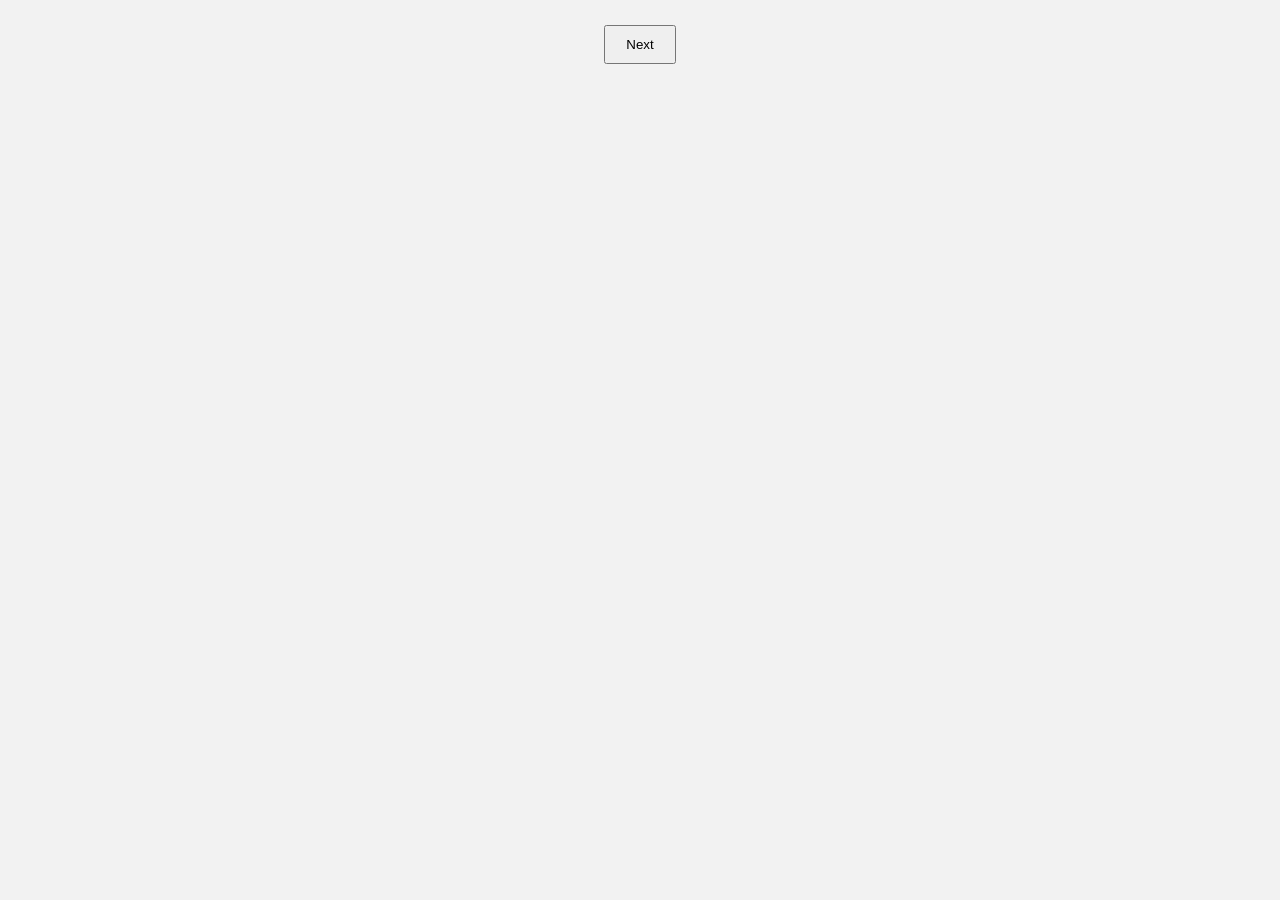
==== index.html @ ec9cd52e "Rename title and update quiz container structure" ====
<!DOCTYPE html>
<html lang="en">
<head>
  <meta charset="UTF-8">
  <title>Quiz App</title>
  <link rel="stylesheet" href="style.css">
</head>
<body>
  <div id="quiz-container">
    <h2 id="question"></h2>
    <div id="options"></div>
    <p id="timer"></p>
    <button id="next-btn" onclick="nextQuestion()">Next</button>
  </div>

  <script src="script.js"></script>
</body>
</html>
---- style.css ----
body{ font-family:sans-serif; text-align:center; background:#f2f2f2;}
.quiz-container, .login-container, .dashboard{ background:#fff; padding:20px; margin:20px auto; max-width:500px; border-radius:10px; box-shadow:0 0 10px #ccc;}
button{ margin:5px; padding:10px 20px; cursor:pointer;}
input{ margin:5px 0; padding:10px; width:90%;}
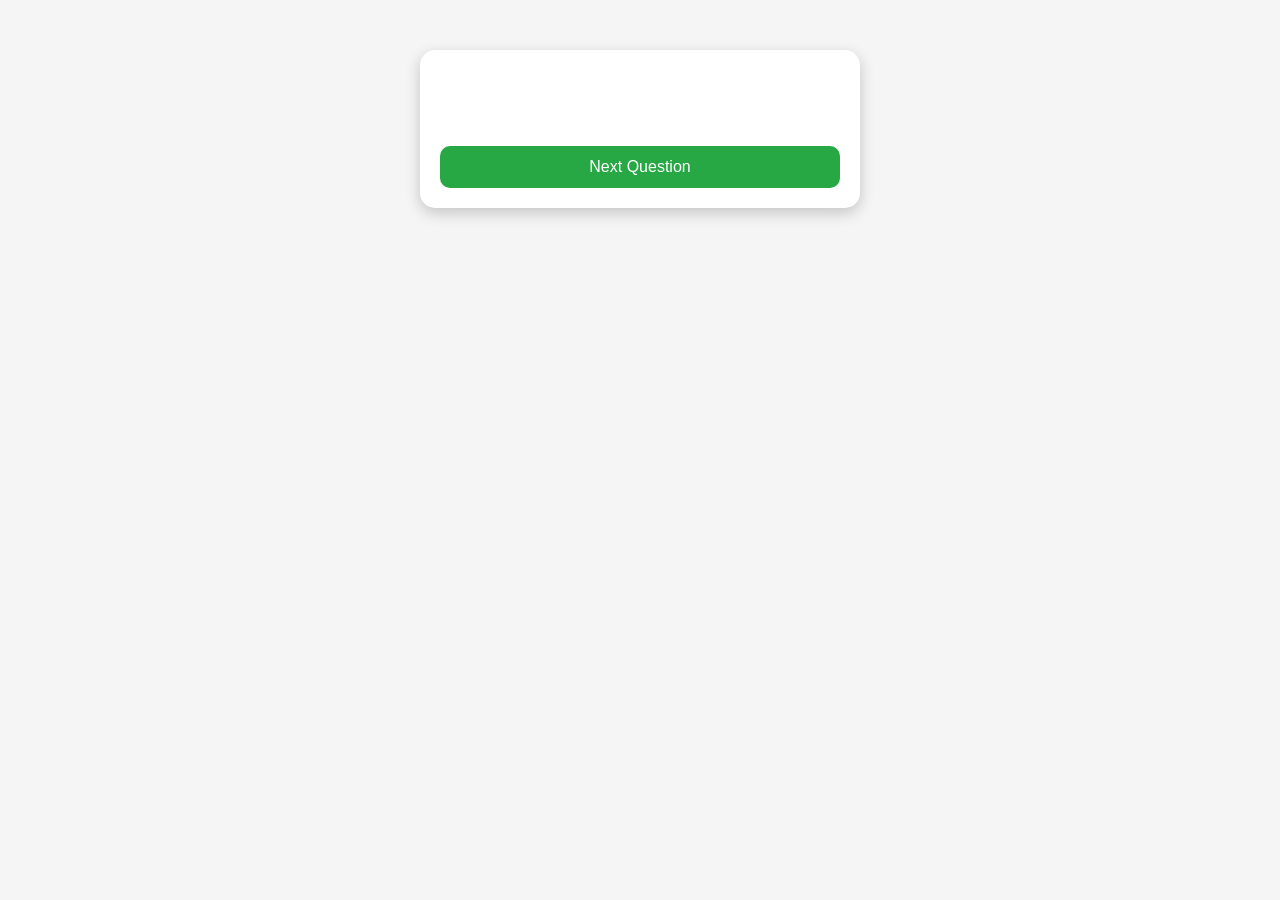
==== commit 145b8031: "Update title and button text in index.html" ====
--- a/index.html
+++ b/index.html
@@ -2,15 +2,17 @@
 <html lang="en">
 <head>
   <meta charset="UTF-8">
-  <title>Quiz App</title>
+  <meta name="viewport" content="width=device-width, initial-scale=1.0">
+  <title>Islamic Quiz App</title>
   <link rel="stylesheet" href="style.css">
 </head>
 <body>
   <div id="quiz-container">
     <h2 id="question"></h2>
-    <div id="options"></div>
+    <div id="options" class="options-grid"></div>
+    <p id="answer-feedback"></p>
     <p id="timer"></p>
-    <button id="next-btn" onclick="nextQuestion()">Next</button>
+    <button id="next-btn" onclick="nextQuestion()">Next Question</button>
   </div>
 
   <script src="script.js"></script>
--- a/style.css
+++ b/style.css
@@ -1,4 +1,73 @@
-body{ font-family:sans-serif; text-align:center; background:#f2f2f2;}
-.quiz-container, .login-container, .dashboard{ background:#fff; padding:20px; margin:20px auto; max-width:500px; border-radius:10px; box-shadow:0 0 10px #ccc;}
-button{ margin:5px; padding:10px 20px; cursor:pointer;}
-input{ margin:5px 0; padding:10px; width:90%;}
+body {
+    font-family: Arial, sans-serif;
+    background-color: #f5f5f5;
+    margin: 0;
+    padding: 0;
+}
+
+#quiz-container {
+    max-width: 400px;
+    margin: 50px auto;
+    background: #fff;
+    padding: 20px;
+    border-radius: 15px;
+    box-shadow: 0 5px 15px rgba(0,0,0,0.2);
+    text-align: center;
+}
+
+h2 {
+    font-size: 20px;
+    margin-bottom: 20px;
+}
+
+.options-grid {
+    display: grid;
+    grid-template-columns: repeat(2, 1fr);
+    gap: 15px;
+    margin-bottom: 15px;
+}
+
+.options-grid button {
+    padding: 15px;
+    border: none;
+    border-radius: 10px;
+    background-color: #007BFF;
+    color: #fff;
+    font-size: 16px;
+    cursor: pointer;
+    transition: background 0.3s;
+    min-height: 60px; /* All options same height */
+}
+
+.options-grid button:hover {
+    background-color: #0056b3;
+}
+
+#answer-feedback {
+    font-size: 16px;
+    font-weight: bold;
+    margin-bottom: 10px;
+    color: #28a745; /* green for correct */
+    min-height: 24px;
+}
+
+#timer {
+    font-weight: bold;
+    margin-bottom: 15px;
+}
+
+#next-btn {
+    padding: 12px 20px;
+    border: none;
+    border-radius: 10px;
+    background-color: #28a745;
+    color: #fff;
+    font-size: 16px;
+    cursor: pointer;
+    width: 100%;
+    transition: background 0.3s;
+}
+
+#next-btn:hover {
+    background-color: #1e7e34;
+}
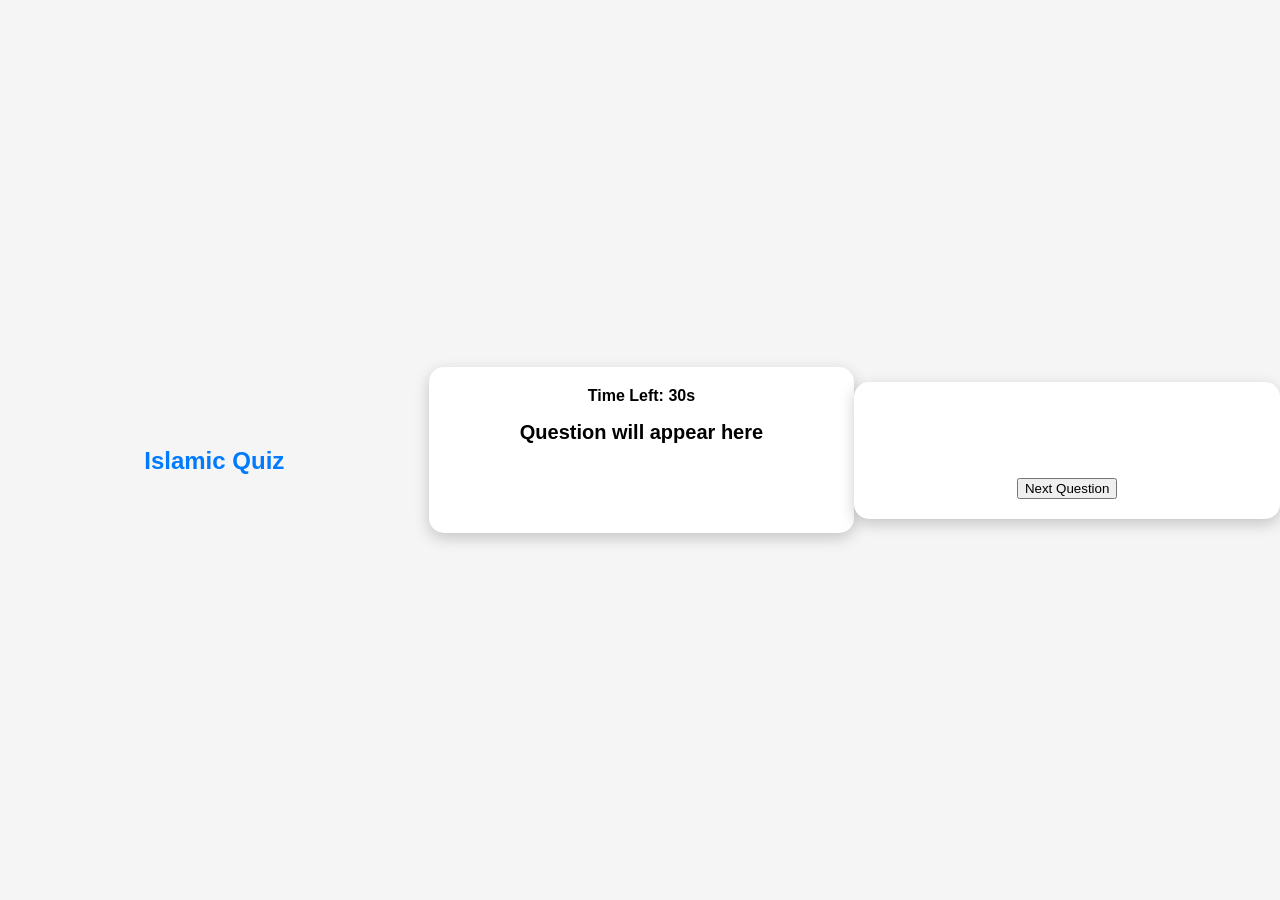
==== commit 4f43e9a7: "Add quiz layout with timer and question display Added quiz wrapper and container with timer and ques" ====
--- a/index.html
+++ b/index.html
@@ -7,6 +7,18 @@
   <link rel="stylesheet" href="style.css">
 </head>
 <body>
+  <div id="quiz-wrapper" style="text-align:center; width:100%; margin-top:20px;">
+    <h1 style="font-size:24px; font-weight:bold; color:#007BFF; margin-bottom:15px;">Islamic Quiz</h1>
+</div>
+
+<div id="quiz-container">
+    <div id="timer">Time Left: 30s</div>
+    <h2 id="question">Question will appear here</h2>
+    <div class="options-grid" id="options">
+        <!-- Option buttons will be inserted here -->
+    </div>
+    <div id="answer-feedback"></div>
+</div>
   <div id="quiz-container">
     <h2 id="question"></h2>
     <div id="options" class="options-grid"></div>
--- a/style.css
+++ b/style.css
@@ -2,12 +2,15 @@
     font-family: Arial, sans-serif;
     background-color: #f5f5f5;
     margin: 0;
-    padding: 0;
+    height: 100vh;
+    display: flex;
+    justify-content: center;
+    align-items: center;
 }
 
 #quiz-container {
+    width: 90%;
     max-width: 400px;
-    margin: 50px auto;
     background: #fff;
     padding: 20px;
     border-radius: 15px;
@@ -36,7 +39,7 @@
     font-size: 16px;
     cursor: pointer;
     transition: background 0.3s;
-    min-height: 60px; /* All options same height */
+    min-height: 60px;
 }
 
 .options-grid button:hover {
@@ -47,7 +50,7 @@
     font-size: 16px;
     font-weight: bold;
     margin-bottom: 10px;
-    color: #28a745; /* green for correct */
+    color: #28a745;
     min-height: 24px;
 }
 
@@ -55,19 +58,3 @@
     font-weight: bold;
     margin-bottom: 15px;
 }
-
-#next-btn {
-    padding: 12px 20px;
-    border: none;
-    border-radius: 10px;
-    background-color: #28a745;
-    color: #fff;
-    font-size: 16px;
-    cursor: pointer;
-    width: 100%;
-    transition: background 0.3s;
-}
-
-#next-btn:hover {
-    background-color: #1e7e34;
-}
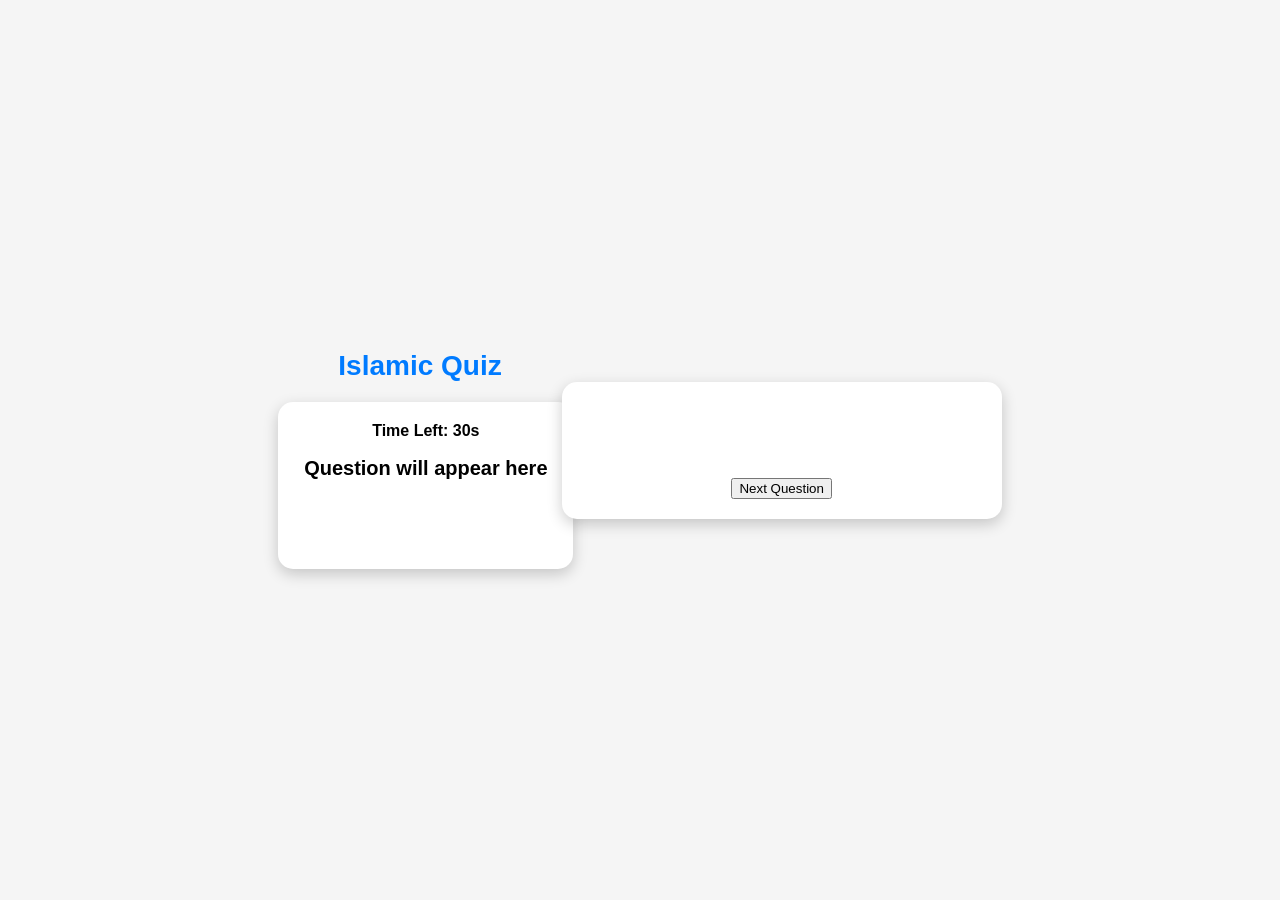
==== commit 1b33f25e: "Refactor quiz layout and improve structure" ====
--- a/index.html
+++ b/index.html
@@ -7,17 +7,17 @@
   <link rel="stylesheet" href="style.css">
 </head>
 <body>
-  <div id="quiz-wrapper" style="text-align:center; width:100%; margin-top:20px;">
-    <h1 style="font-size:24px; font-weight:bold; color:#007BFF; margin-bottom:15px;">Islamic Quiz</h1>
-</div>
+<div id="quiz-wrapper">
+    <h1>Islamic Quiz</h1>
 
-<div id="quiz-container">
-    <div id="timer">Time Left: 30s</div>
-    <h2 id="question">Question will appear here</h2>
-    <div class="options-grid" id="options">
-        <!-- Option buttons will be inserted here -->
+    <div id="quiz-container">
+        <div id="timer">Time Left: 30s</div>
+        <h2 id="question">Question will appear here</h2>
+        <div id="options" class="options-grid">
+            <!-- Option buttons inserted here -->
+        </div>
+        <div id="answer-feedback"></div>
     </div>
-    <div id="answer-feedback"></div>
 </div>
   <div id="quiz-container">
     <h2 id="question"></h2>
--- a/style.css
+++ b/style.css
@@ -30,6 +30,8 @@
     margin-bottom: 15px;
 }
 
+
+
 .options-grid button {
     padding: 15px;
     border: none;
@@ -58,3 +60,11 @@
     font-weight: bold;
     margin-bottom: 15px;
 }
+
+#quiz-wrapper h1 {
+    font-size: 28px;
+    font-weight: 700;
+    color: #007BFF;
+    margin-bottom: 20px;
+    text-align: center;
+}
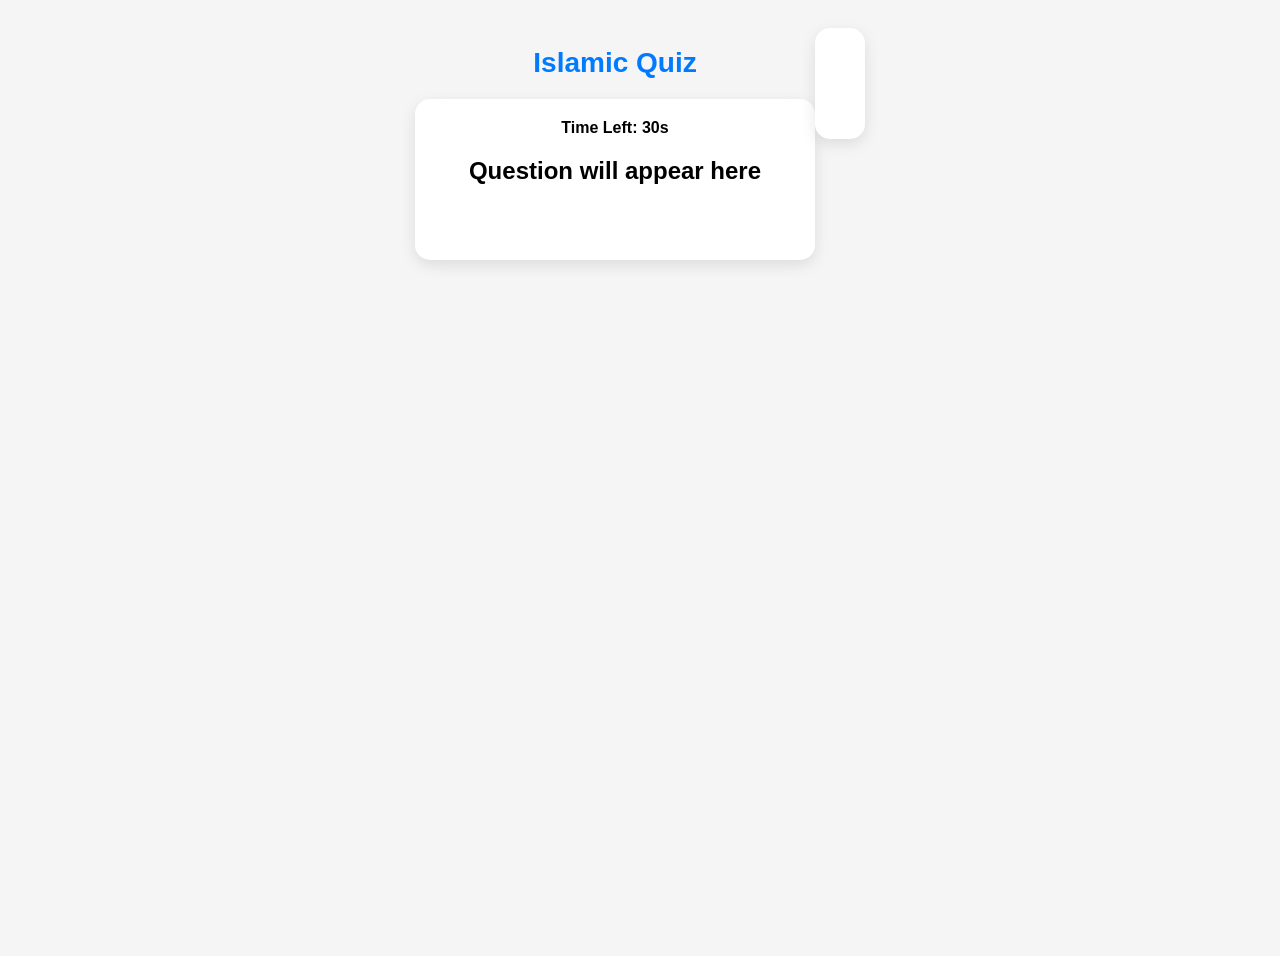
==== commit 356286bc: "Comment out the next question button in HTML" ====
--- a/index.html
+++ b/index.html
@@ -24,7 +24,7 @@
     <div id="options" class="options-grid"></div>
     <p id="answer-feedback"></p>
     <p id="timer"></p>
-    <button id="next-btn" onclick="nextQuestion()">Next Question</button>
+    <!-- <button id="next-btn" onclick="nextQuestion()">Next Question</button> -->
   </div>
 
   <script src="script.js"></script>
--- a/style.css
+++ b/style.css
@@ -1,70 +1,61 @@
 body {
     font-family: Arial, sans-serif;
-    background-color: #f5f5f5;
-    margin: 0;
-    height: 100vh;
     display: flex;
     justify-content: center;
-    align-items: center;
+    align-items: flex-start;
+    min-height: 100vh;
+    background-color: #f5f5f5;
+    padding: 20px;
+}
+
+#quiz-wrapper {
+    width: 100%;
+    max-width: 400px;
+    text-align: center;
+}
+
+#quiz-wrapper h1 {
+    font-size: 28px;
+    font-weight: bold;
+    color: #007BFF;
+    margin-bottom: 20px;
 }
 
 #quiz-container {
-    width: 90%;
-    max-width: 400px;
     background: #fff;
     padding: 20px;
     border-radius: 15px;
-    box-shadow: 0 5px 15px rgba(0,0,0,0.2);
-    text-align: center;
+    box-shadow: 0 5px 15px rgba(0,0,0,0.1);
 }
 
-h2 {
-    font-size: 20px;
-    margin-bottom: 20px;
+#timer {
+    font-weight: bold;
+    margin-bottom: 10px;
 }
 
 .options-grid {
     display: grid;
-    grid-template-columns: repeat(2, 1fr);
-    gap: 15px;
-    margin-bottom: 15px;
+    grid-template-columns: repeat(2, 1fr); /* 2 columns side by side */
+    gap: 10px;
+    margin: 15px 0;
 }
 
-
-
 .options-grid button {
-    padding: 15px;
+    padding: 12px;
     border: none;
     border-radius: 10px;
-    background-color: #007BFF;
-    color: #fff;
     font-size: 16px;
     cursor: pointer;
+    background-color: #e0e0e0;
     transition: background 0.3s;
-    min-height: 60px;
 }
 
 .options-grid button:hover {
-    background-color: #0056b3;
+    background-color: #d0d0d0;
 }
 
 #answer-feedback {
-    font-size: 16px;
+    margin-top: 10px;
     font-weight: bold;
-    margin-bottom: 10px;
-    color: #28a745;
-    min-height: 24px;
+    min-height: 20px;
 }
-
-#timer {
-    font-weight: bold;
-    margin-bottom: 15px;
-}
-
-#quiz-wrapper h1 {
-    font-size: 28px;
-    font-weight: 700;
-    color: #007BFF;
-    margin-bottom: 20px;
-    text-align: center;
-}
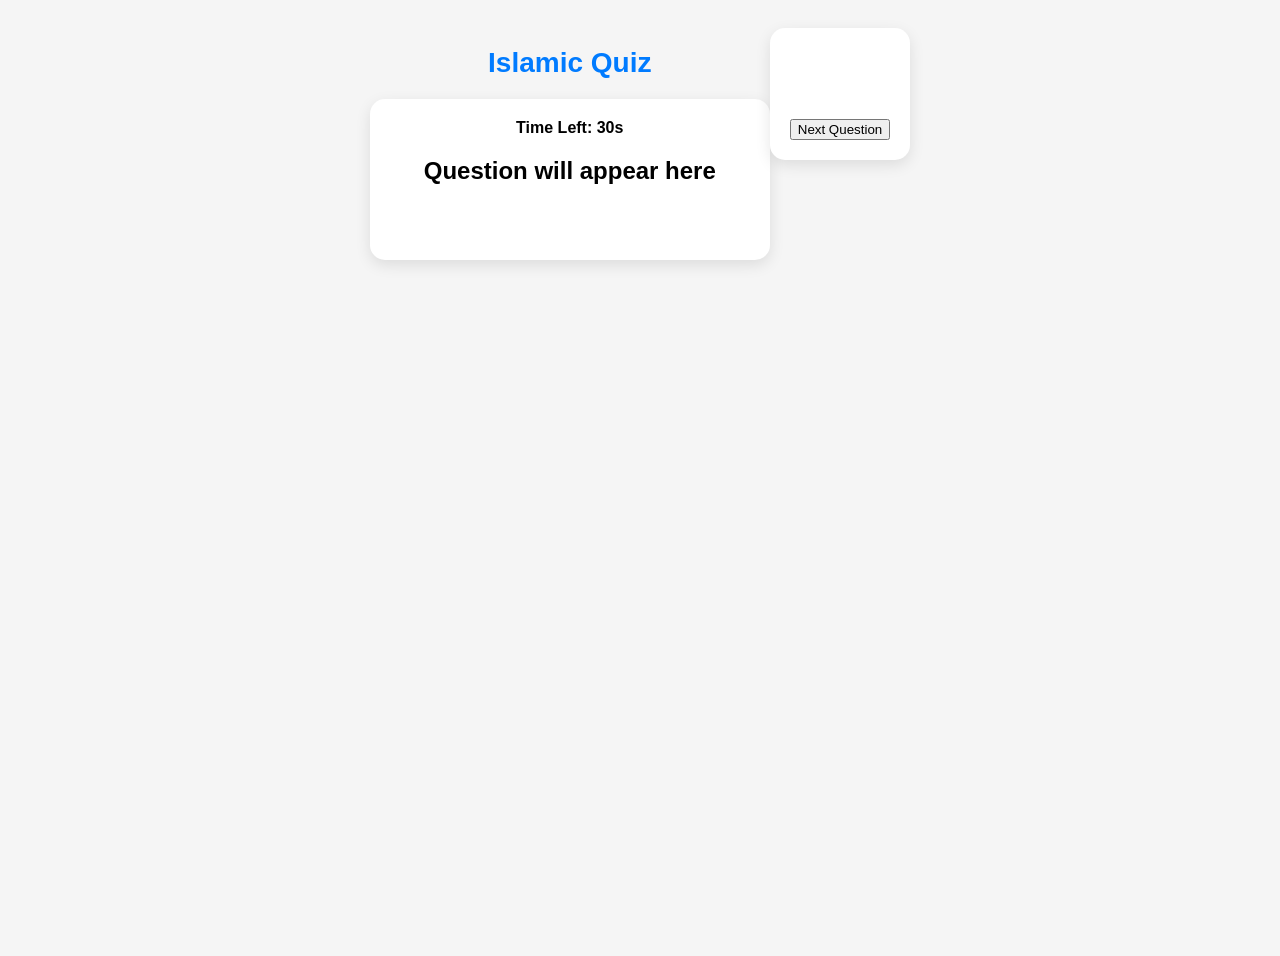
==== commit d9b66e3c: "Restore 'Next Question' button in index.html" ====
--- a/index.html
+++ b/index.html
@@ -24,7 +24,7 @@
     <div id="options" class="options-grid"></div>
     <p id="answer-feedback"></p>
     <p id="timer"></p>
-    <!-- <button id="next-btn" onclick="nextQuestion()">Next Question</button> -->
+    <button id="next-btn" onclick="nextQuestion()">Next Question</button>
   </div>
 
   <script src="script.js"></script>
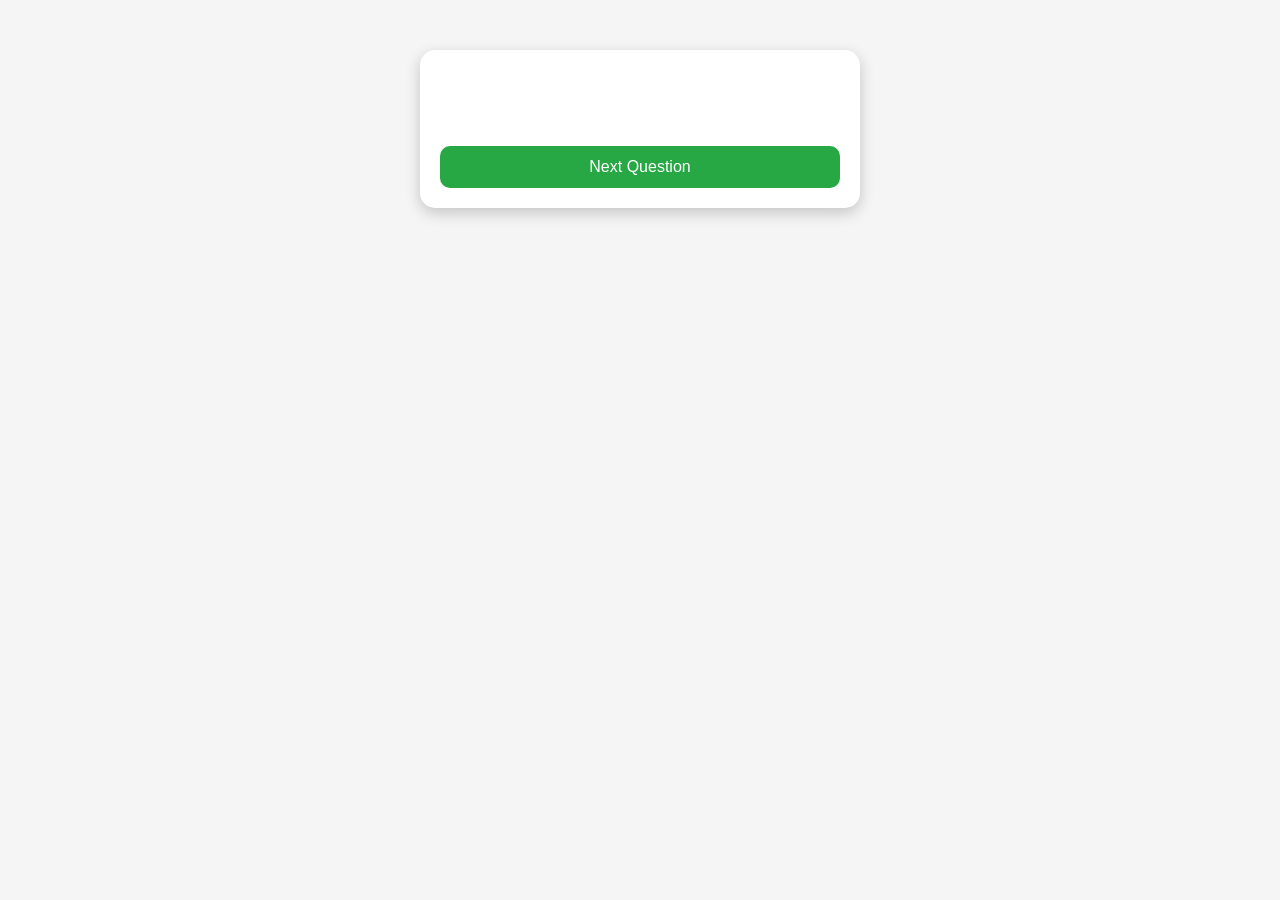
==== commit 14291bd0: "Refactor quiz layout in index.html Removed the old quiz wrapper and updated the quiz container struc" ====
--- a/index.html
+++ b/index.html
@@ -7,18 +7,6 @@
   <link rel="stylesheet" href="style.css">
 </head>
 <body>
-<div id="quiz-wrapper">
-    <h1>Islamic Quiz</h1>
-
-    <div id="quiz-container">
-        <div id="timer">Time Left: 30s</div>
-        <h2 id="question">Question will appear here</h2>
-        <div id="options" class="options-grid">
-            <!-- Option buttons inserted here -->
-        </div>
-        <div id="answer-feedback"></div>
-    </div>
-</div>
   <div id="quiz-container">
     <h2 id="question"></h2>
     <div id="options" class="options-grid"></div>
--- a/style.css
+++ b/style.css
@@ -1,61 +1,73 @@
 body {
     font-family: Arial, sans-serif;
-    display: flex;
-    justify-content: center;
-    align-items: flex-start;
-    min-height: 100vh;
     background-color: #f5f5f5;
-    padding: 20px;
+    margin: 0;
+    padding: 0;
 }
 
-#quiz-wrapper {
-    width: 100%;
+#quiz-container {
     max-width: 400px;
+    margin: 50px auto;
+    background: #fff;
+    padding: 20px;
+    border-radius: 15px;
+    box-shadow: 0 5px 15px rgba(0,0,0,0.2);
     text-align: center;
 }
 
-#quiz-wrapper h1 {
-    font-size: 28px;
-    font-weight: bold;
-    color: #007BFF;
+h2 {
+    font-size: 20px;
     margin-bottom: 20px;
 }
 
-#quiz-container {
-    background: #fff;
-    padding: 20px;
-    border-radius: 15px;
-    box-shadow: 0 5px 15px rgba(0,0,0,0.1);
+.options-grid {
+    display: grid;
+    grid-template-columns: repeat(2, 1fr);
+    gap: 15px;
+    margin-bottom: 15px;
+}
+
+.options-grid button {
+    padding: 15px;
+    border: none;
+    border-radius: 10px;
+    background-color: #007BFF;
+    color: #fff;
+    font-size: 16px;
+    cursor: pointer;
+    transition: background 0.3s;
+    min-height: 60px; /* All options same height */
+}
+
+.options-grid button:hover {
+    background-color: #0056b3;
+}
+
+#answer-feedback {
+    font-size: 16px;
+    font-weight: bold;
+    margin-bottom: 10px;
+    color: #28a745; /* green for correct */
+    min-height: 24px;
 }
 
 #timer {
     font-weight: bold;
-    margin-bottom: 10px;
+    margin-bottom: 15px;
 }
 
-.options-grid {
-    display: grid;
-    grid-template-columns: repeat(2, 1fr); /* 2 columns side by side */
-    gap: 10px;
-    margin: 15px 0;
-}
-
-.options-grid button {
-    padding: 12px;
+#next-btn {
+    padding: 12px 20px;
     border: none;
     border-radius: 10px;
+    background-color: #28a745;
+    color: #fff;
     font-size: 16px;
     cursor: pointer;
-    background-color: #e0e0e0;
+    width: 100%;
     transition: background 0.3s;
 }
 
-.options-grid button:hover {
-    background-color: #d0d0d0;
+#next-btn:hover {
+    background-color: #1e7e34;
 }
-
-#answer-feedback {
-    margin-top: 10px;
-    font-weight: bold;
-    min-height: 20px;
-}
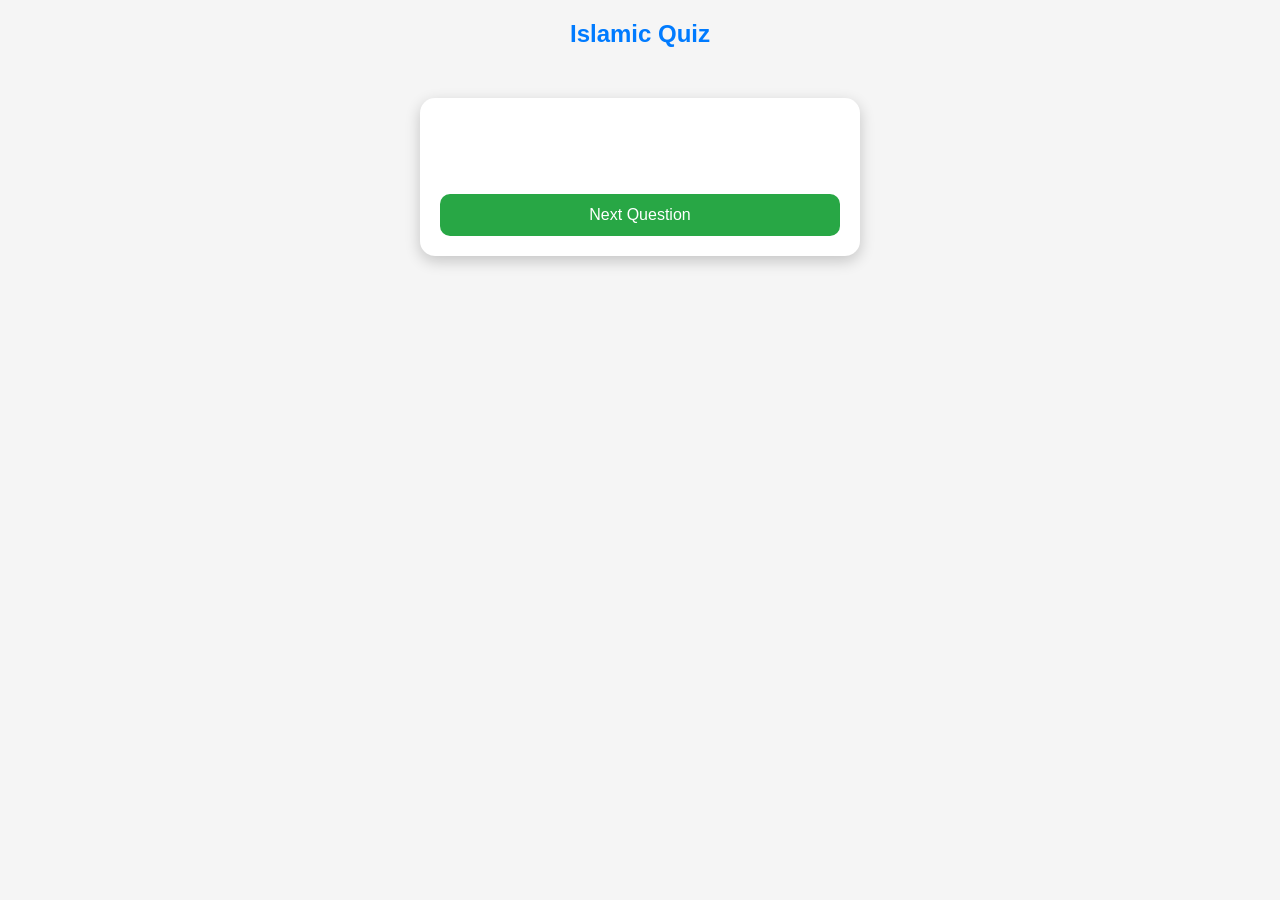
==== commit a0786c90: "Update index.html" ====
--- a/index.html
+++ b/index.html
@@ -7,6 +7,9 @@
   <link rel="stylesheet" href="style.css">
 </head>
 <body>
+  <div id="quiz-wrapper" style="text-align:center; width:100%; margin-top:20px;">
+    <h1 style="font-size:24px; font-weight:bold; color:#007BFF; margin-bottom:15px;">Islamic Quiz</h1>
+  </div>
   <div id="quiz-container">
     <h2 id="question"></h2>
     <div id="options" class="options-grid"></div>
